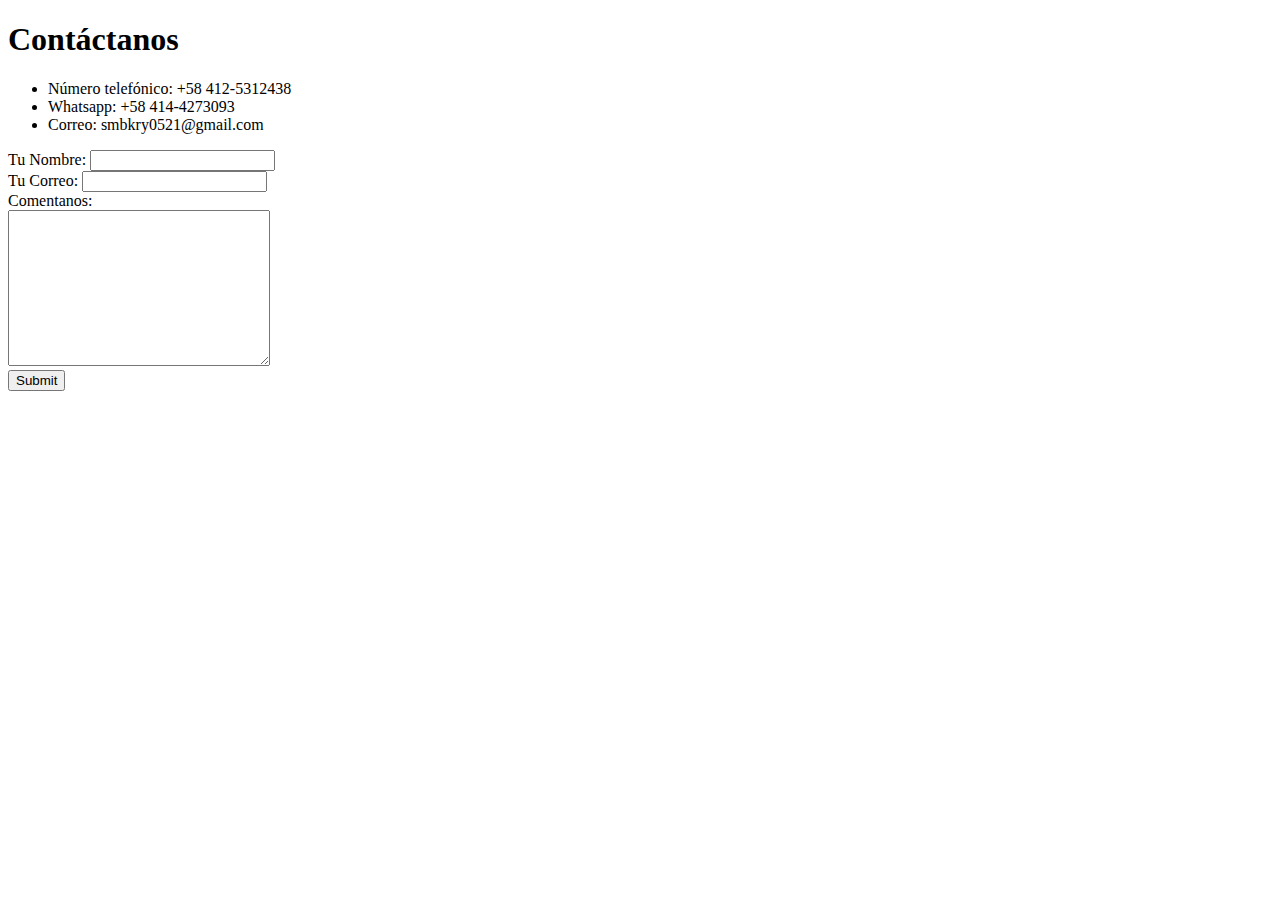
==== contactanos.html @ 20328cd5 "Pagina SM inicial" ====
<!DOCTYPE html>
<html lang="en">
<head>
    <meta charset="UTF-8">
    <meta http-equiv="X-UA-Compatible" content="IE=edge">
    <meta name="viewport" content="width=device-width, initial-scale=1.0">
    <title>Contáctanos</title>
</head>
<body>
    <h1>Contáctanos</h1>
        <ul>
            <li>Número telefónico: +58 412-5312438</li>
            <li>Whatsapp: +58 414-4273093</li>
            <li>Correo: smbkry0521@gmail.com</li>
        </ul>

    <form action="mailto:smbkry0521@gmail.com" method="post" enctype="text/plain">
        <label>Tu Nombre:</label>
            <input name="Nombre" type="text">
    <br>
        <label>Tu Correo:</label>
            <input name="Correo" type="email">   
    <br>
        <label>Comentanos:</label>
    <br>
        <textarea name="Comentario" id="" cols="30" rows="10"></textarea>
    <br>
        <input type="submit">
    </form>        







</body>
</html>
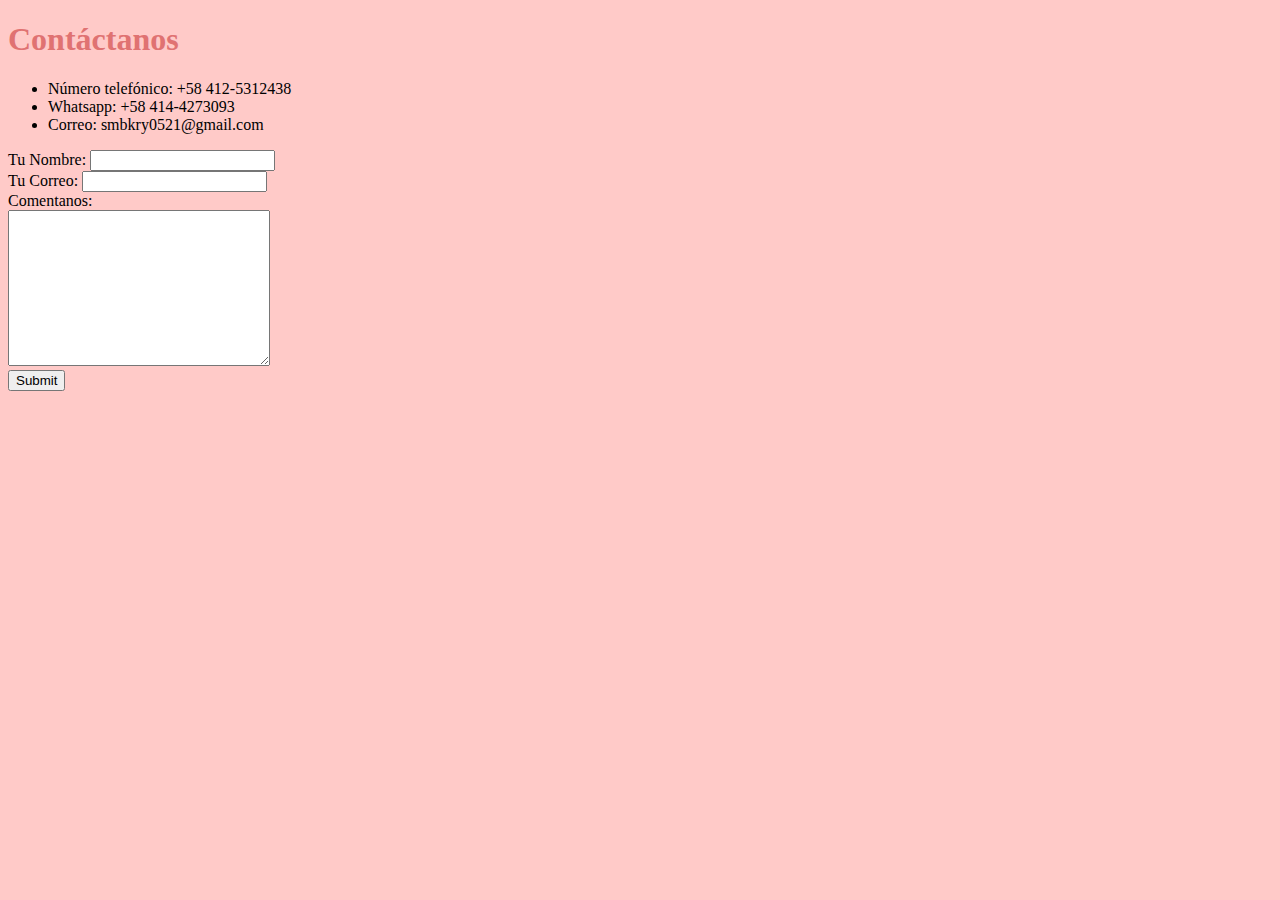
==== commit bcdd1f59: "resubido xd" ====
--- a/contactanos.html
+++ b/contactanos.html
@@ -5,6 +5,7 @@
     <meta http-equiv="X-UA-Compatible" content="IE=edge">
     <meta name="viewport" content="width=device-width, initial-scale=1.0">
     <title>Contáctanos</title>
+    <link rel="stylesheet" type="text/css" href="style/style.css">
 </head>
 <body>
     <h1>Contáctanos</h1>
--- a/style/style.css
+++ b/style/style.css
@@ -0,0 +1,33 @@
+body {
+    background-color: #FFCAC8;
+}
+
+hr {
+    border-style: none;
+    border-top-style: dotted;
+    background-color: none ;
+    border-width: 5pt;
+    border-color: #FF9E9E;
+    width: 6%;
+
+}
+
+h1, h2{
+    color: #e07272;
+}
+
+h3 {
+    color: #e07272;
+}
+
+
+
+
+
+
+
+
+
+
+
+
